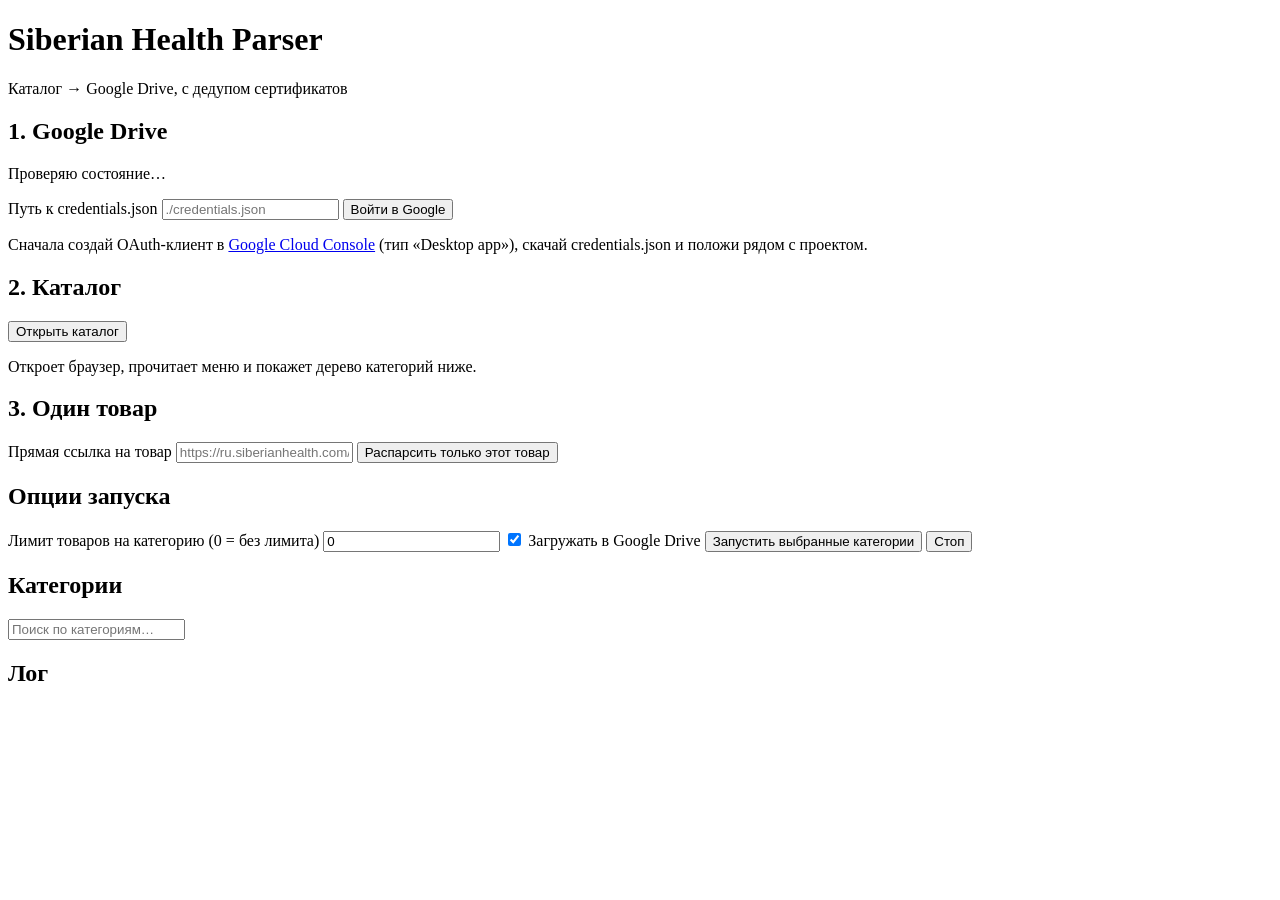
==== src/sibparser/static/index.html @ cb04de34 "feat: initial Siberian Health parser Configurable browser-based parser for ru.siberianhealth.com: - " ====
<!DOCTYPE html>
<html lang="ru">
<head>
    <meta charset="UTF-8" />
    <meta name="viewport" content="width=device-width, initial-scale=1.0" />
    <title>Siberian Health Parser</title>
    <link rel="stylesheet" href="/static/style.css" />
</head>
<body>
    <header class="topbar">
        <h1>Siberian Health Parser</h1>
        <span class="topbar-sub">Каталог → Google Drive, с дедупом сертификатов</span>
    </header>

    <main class="layout">
        <aside class="sidebar">
            <section class="card">
                <h2>1. Google Drive</h2>
                <p id="drive-status" class="muted">Проверяю состояние…</p>
                <label class="field">
                    <span>Путь к credentials.json</span>
                    <input id="credentials-path" type="text" placeholder="./credentials.json" />
                </label>
                <button id="auth-btn" class="primary">Войти в Google</button>
                <p class="hint">
                    Сначала создай OAuth-клиент в
                    <a href="https://console.cloud.google.com" target="_blank">Google Cloud Console</a>
                    (тип «Desktop app»), скачай credentials.json и положи рядом с проектом.
                </p>
            </section>

            <section class="card">
                <h2>2. Каталог</h2>
                <button id="discover-btn">Открыть каталог</button>
                <p class="hint">Откроет браузер, прочитает меню и покажет дерево категорий ниже.</p>
            </section>

            <section class="card">
                <h2>3. Один товар</h2>
                <label class="field">
                    <span>Прямая ссылка на товар</span>
                    <input id="single-product" type="text" placeholder="https://ru.siberianhealth.com/ru/shop/catalog/product/400273/" />
                </label>
                <button id="single-run-btn">Распарсить только этот товар</button>
            </section>

            <section class="card">
                <h2>Опции запуска</h2>
                <label class="field">
                    <span>Лимит товаров на категорию (0 = без лимита)</span>
                    <input id="limit" type="number" value="0" min="0" />
                </label>
                <label class="checkbox">
                    <input id="upload-to-drive" type="checkbox" checked />
                    <span>Загружать в Google Drive</span>
                </label>
                <button id="run-btn" class="primary">Запустить выбранные категории</button>
                <button id="cancel-btn" class="danger">Стоп</button>
            </section>
        </aside>

        <section class="content">
            <div class="content-header">
                <h2>Категории</h2>
                <input id="filter" type="search" placeholder="Поиск по категориям…" />
            </div>
            <div id="tree" class="tree"></div>

            <h2>Лог</h2>
            <div id="log" class="log"></div>
        </section>
    </main>

    <script src="/static/app.js"></script>
</body>
</html>
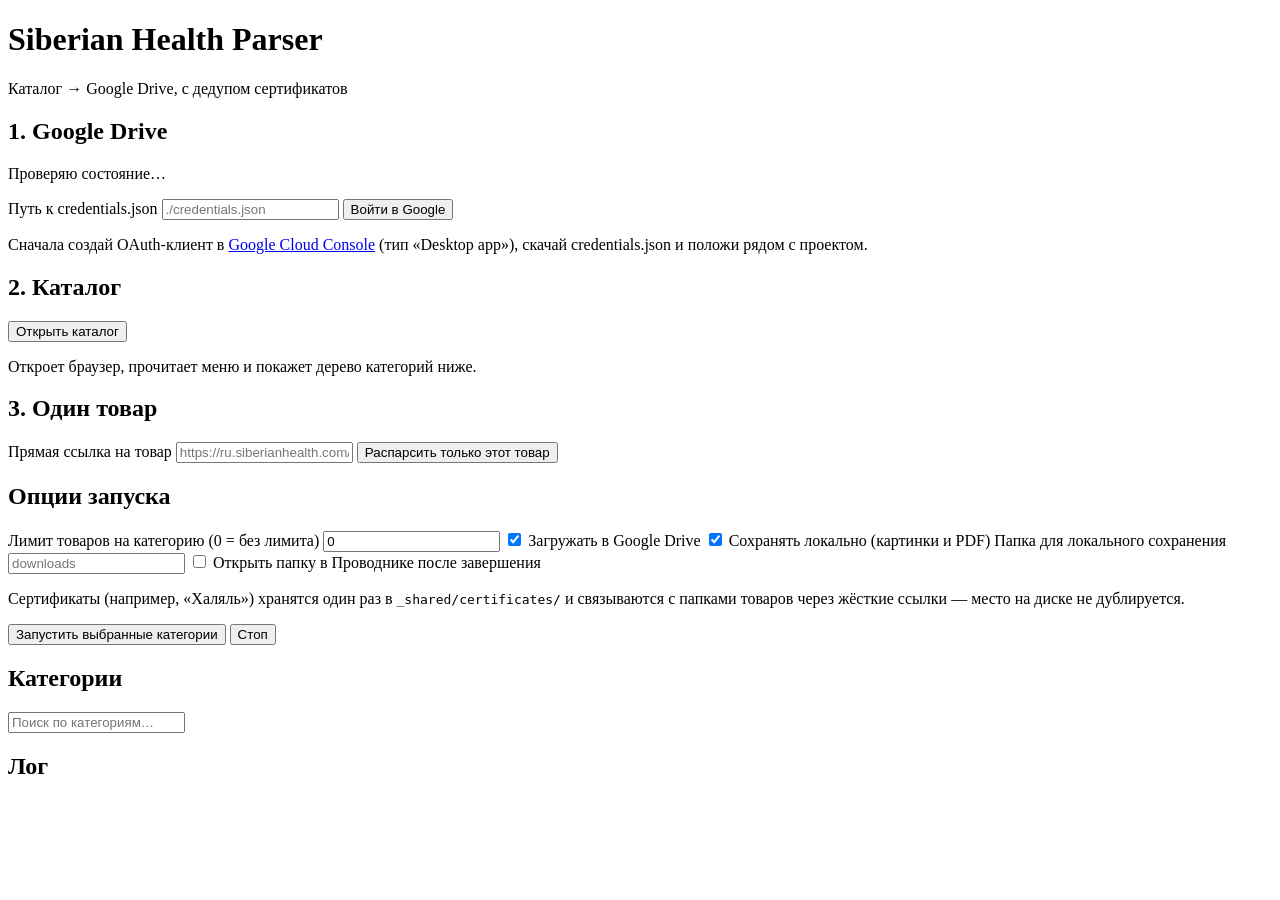
==== commit 8da56c1b: "feat: independent local saving + Drive saving, Explorer launch, 90s/retry timeout UI: - Add 'Сохраня" ====
--- a/src/sibparser/static/index.html
+++ b/src/sibparser/static/index.html
@@ -54,6 +54,23 @@
                     <input id="upload-to-drive" type="checkbox" checked />
                     <span>Загружать в Google Drive</span>
                 </label>
+                <label class="checkbox">
+                    <input id="save-locally" type="checkbox" checked />
+                    <span>Сохранять локально (картинки и PDF)</span>
+                </label>
+                <label class="field">
+                    <span>Папка для локального сохранения</span>
+                    <input id="local-dir" type="text" placeholder="downloads" />
+                </label>
+                <label class="checkbox">
+                    <input id="open-folder" type="checkbox" />
+                    <span>Открыть папку в Проводнике после завершения</span>
+                </label>
+                <p class="hint">
+                    Сертификаты (например, «Халяль») хранятся один раз в
+                    <code>_shared/certificates/</code> и связываются с папками товаров
+                    через жёсткие ссылки — место на диске не дублируется.
+                </p>
                 <button id="run-btn" class="primary">Запустить выбранные категории</button>
                 <button id="cancel-btn" class="danger">Стоп</button>
             </section>
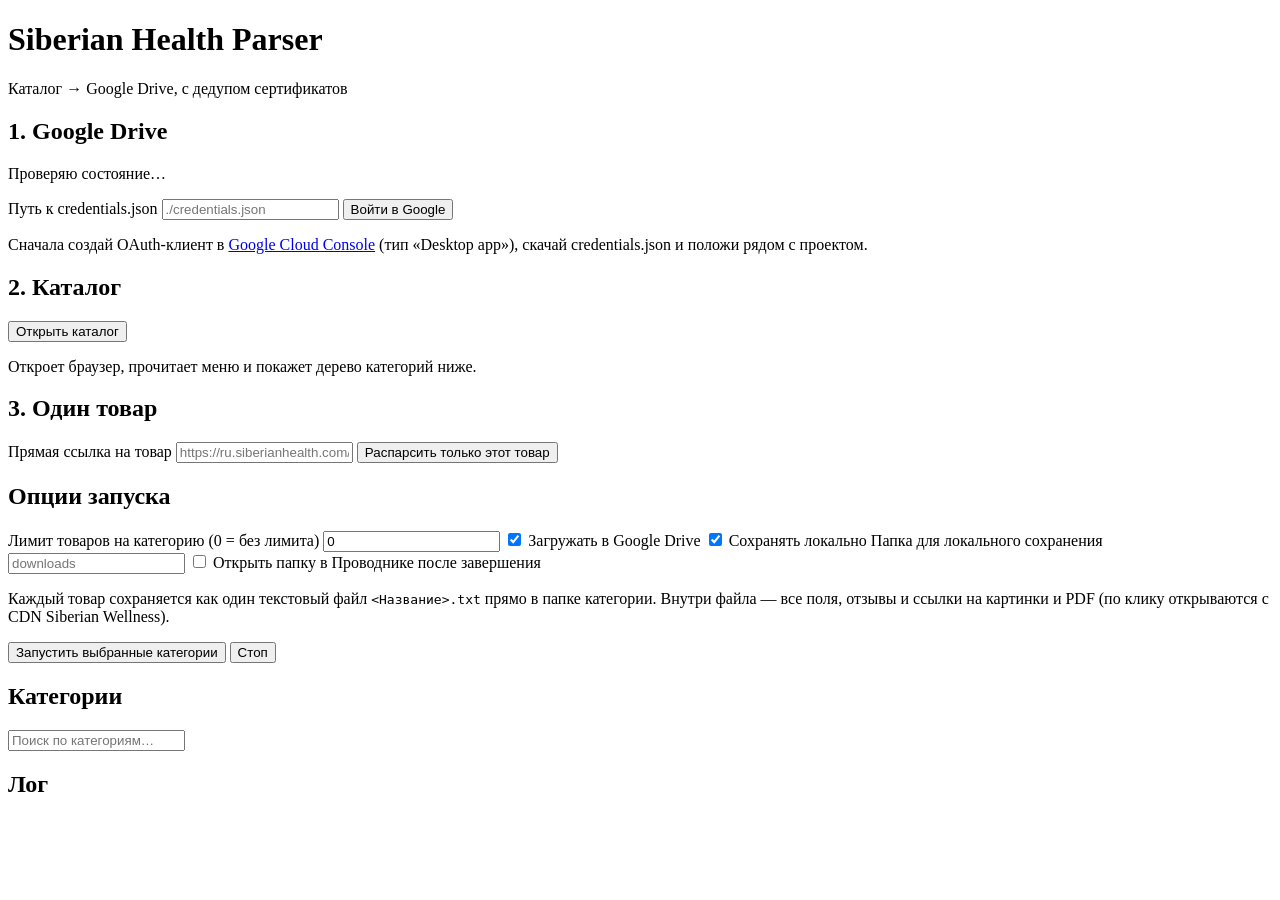
==== commit 41ac95e9: "feat: single .txt per product with all fields + image-rich page support Output structure simplified " ====
--- a/src/sibparser/static/index.html
+++ b/src/sibparser/static/index.html
@@ -56,7 +56,7 @@
                 </label>
                 <label class="checkbox">
                     <input id="save-locally" type="checkbox" checked />
-                    <span>Сохранять локально (картинки и PDF)</span>
+                    <span>Сохранять локально</span>
                 </label>
                 <label class="field">
                     <span>Папка для локального сохранения</span>
@@ -67,9 +67,10 @@
                     <span>Открыть папку в Проводнике после завершения</span>
                 </label>
                 <p class="hint">
-                    Сертификаты (например, «Халяль») хранятся один раз в
-                    <code>_shared/certificates/</code> и связываются с папками товаров
-                    через жёсткие ссылки — место на диске не дублируется.
+                    Каждый товар сохраняется как один текстовый файл
+                    <code>&lt;Название&gt;.txt</code> прямо в папке категории.
+                    Внутри файла — все поля, отзывы и ссылки на картинки и PDF
+                    (по клику открываются с CDN Siberian Wellness).
                 </p>
                 <button id="run-btn" class="primary">Запустить выбранные категории</button>
                 <button id="cancel-btn" class="danger">Стоп</button>
